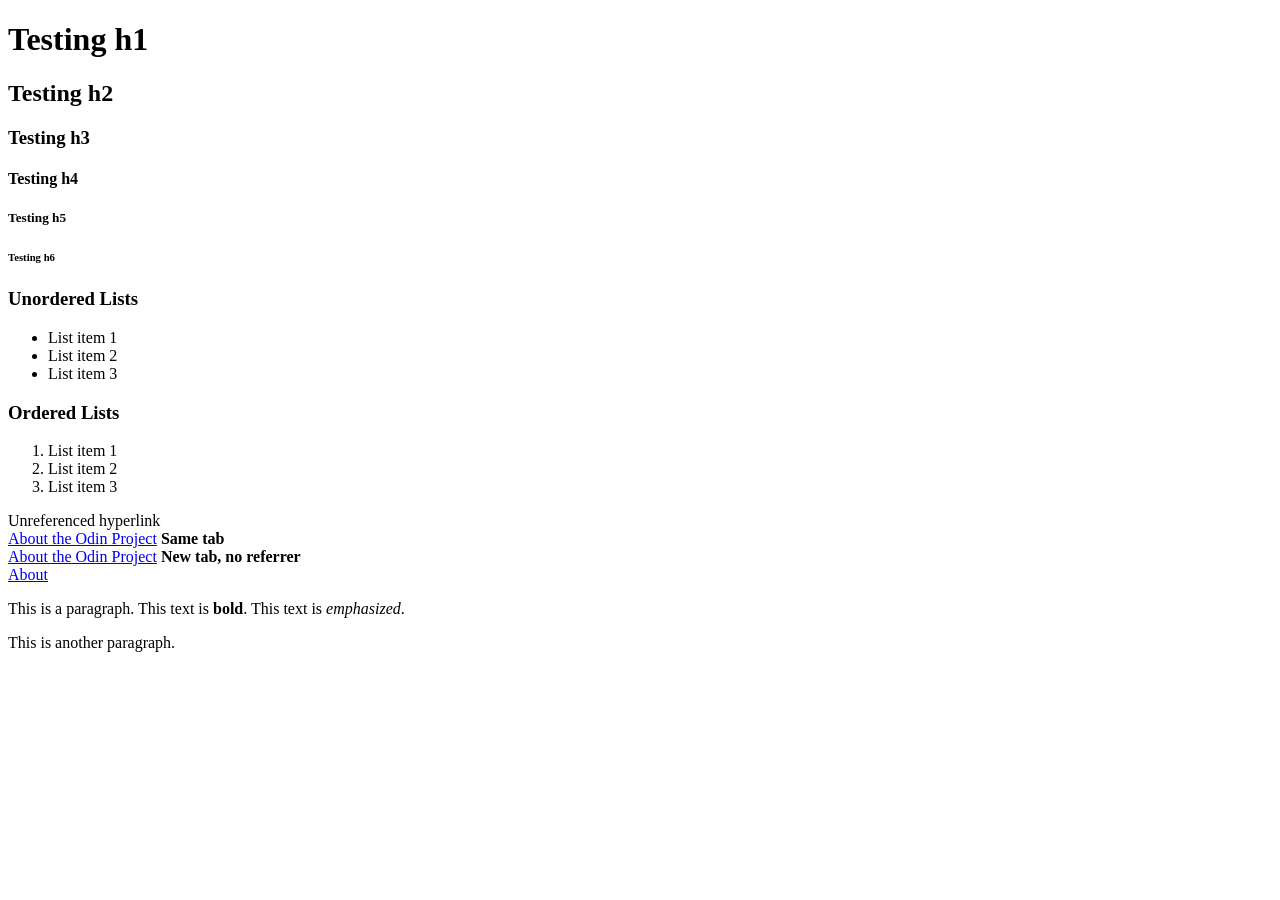
==== index.html @ 6bd9d66b "asd" ====
<!DOCTYPE html>
<html lang="en">
<head>
    <meta charset="UTF-8">
    <meta name="viewport" content="width=device-width, initial-scale=1.0">
    <title>Document</title>
</head>
<body>
    <!-- Headers -->
    <h1>Testing h1</h1>
    <h2>Testing h2</h2>
    <h3>Testing h3</h3>
    <h4>Testing h4</h4>
    <h5>Testing h5</h5>
    <h6>Testing h6</h6>

    <!-- Unordered Lists -->
     <h3> Unordered Lists</h3>
     <ul>
        <li>List item 1</li>
        <li>List item 2</li>
        <li>List item 3</li>
     </ul>

     <!-- Ordered Lists -->
      <h3> Ordered Lists</h3>
      <ol>
        <li>List item 1</li>
        <li>List item 2</li>
        <li>List item 3</li>
      </ol>
      <a>Unreferenced hyperlink</a>
      <br><a href="https://www.theodinproject.com/about"> About the Odin Project</a> <strong>Same tab</strong>
      <br><a href="https://www.theodinproject.com/about" target="_blank" rel="noopener noreferrer"> About the Odin Project</a> <strong>New tab, no referrer</strong>
      
      <br><a href="about.html">About</a>
    <p class="asd">This is a paragraph.  This text is <strong>bold</strong>.  This text is <em>emphasized</em>.</p>
    <p>This is another paragraph.</p>
</body>
</html>
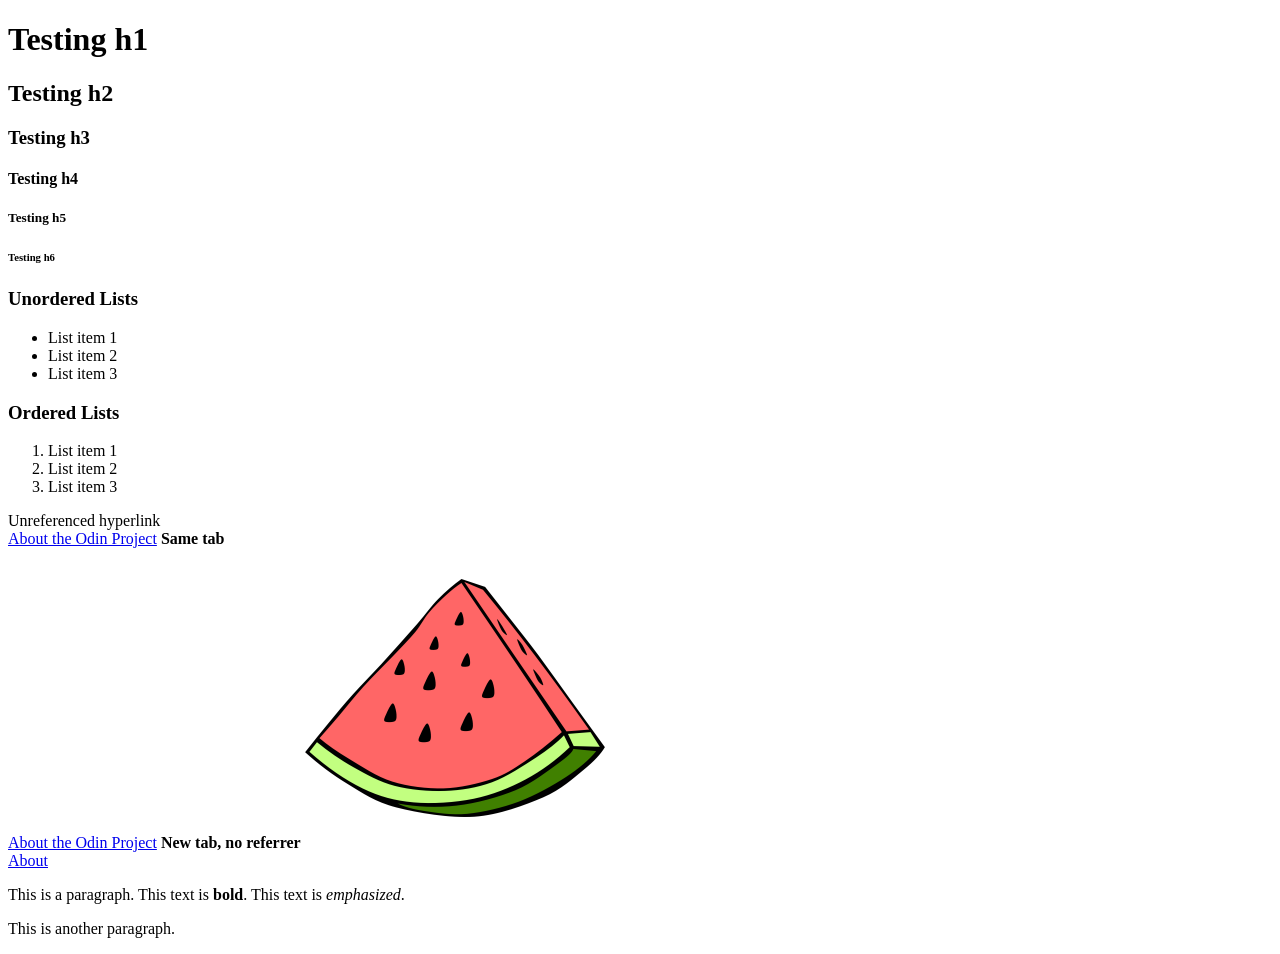
==== commit 4b1a449a: "Added to index.html" ====
--- a/index.html
+++ b/index.html
@@ -32,7 +32,7 @@
       <a>Unreferenced hyperlink</a>
       <br><a href="https://www.theodinproject.com/about"> About the Odin Project</a> <strong>Same tab</strong>
       <br><a href="https://www.theodinproject.com/about" target="_blank" rel="noopener noreferrer"> About the Odin Project</a> <strong>New tab, no referrer</strong>
-      
+      <img src="watermelon.png" alt="yummy watermelon" height="300" width="300"> 
       <br><a href="about.html">About</a>
     <p class="asd">This is a paragraph.  This text is <strong>bold</strong>.  This text is <em>emphasized</em>.</p>
     <p>This is another paragraph.</p>
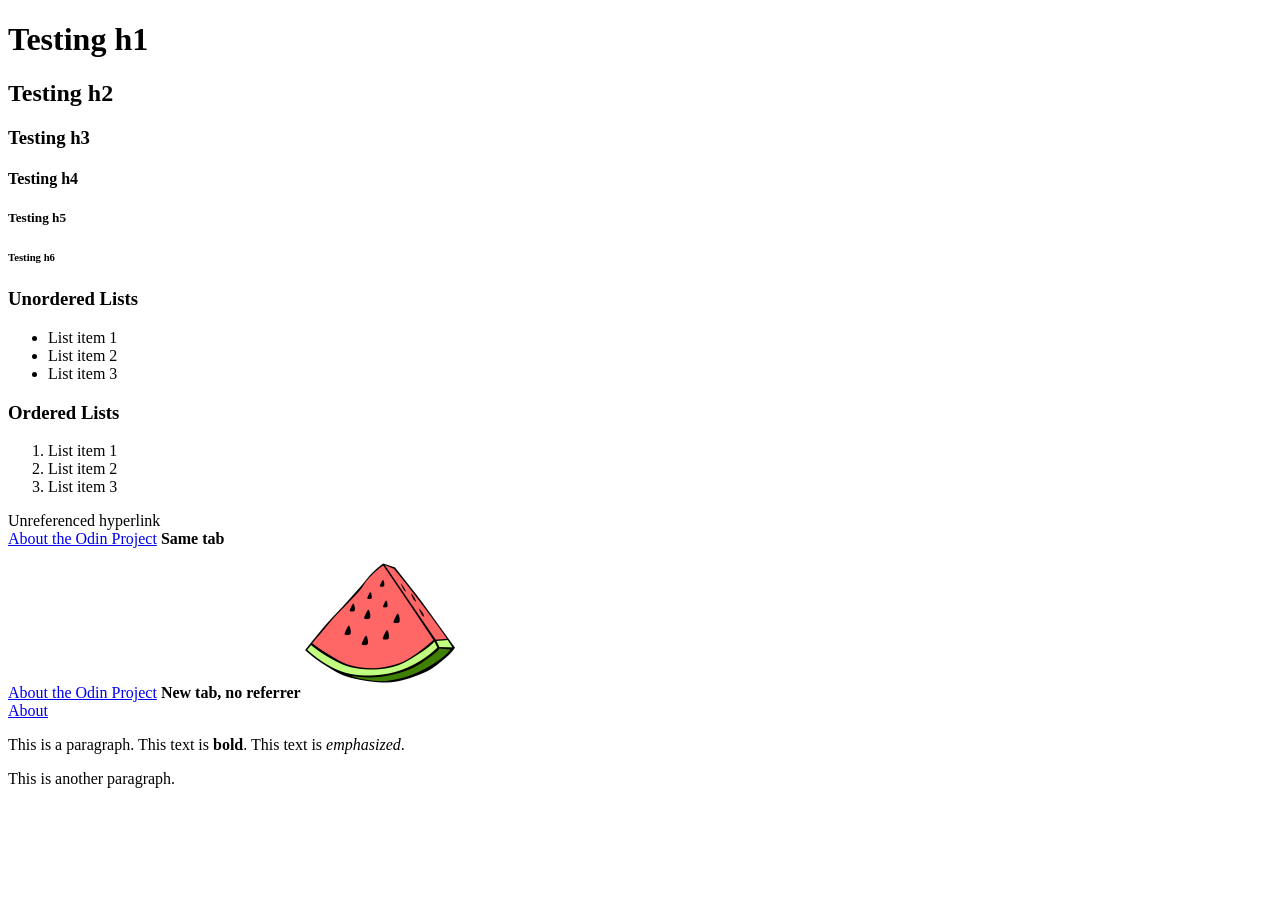
==== commit 1139a051: "modified image" ====
--- a/index.html
+++ b/index.html
@@ -32,7 +32,7 @@
       <a>Unreferenced hyperlink</a>
       <br><a href="https://www.theodinproject.com/about"> About the Odin Project</a> <strong>Same tab</strong>
       <br><a href="https://www.theodinproject.com/about" target="_blank" rel="noopener noreferrer"> About the Odin Project</a> <strong>New tab, no referrer</strong>
-      <img src="watermelon.png" alt="yummy watermelon" height="300" width="300"> 
+      <img src="watermelon.png" alt="yummy watermelon" height="150" width="150"> 
       <br><a href="about.html">About</a>
     <p class="asd">This is a paragraph.  This text is <strong>bold</strong>.  This text is <em>emphasized</em>.</p>
     <p>This is another paragraph.</p>
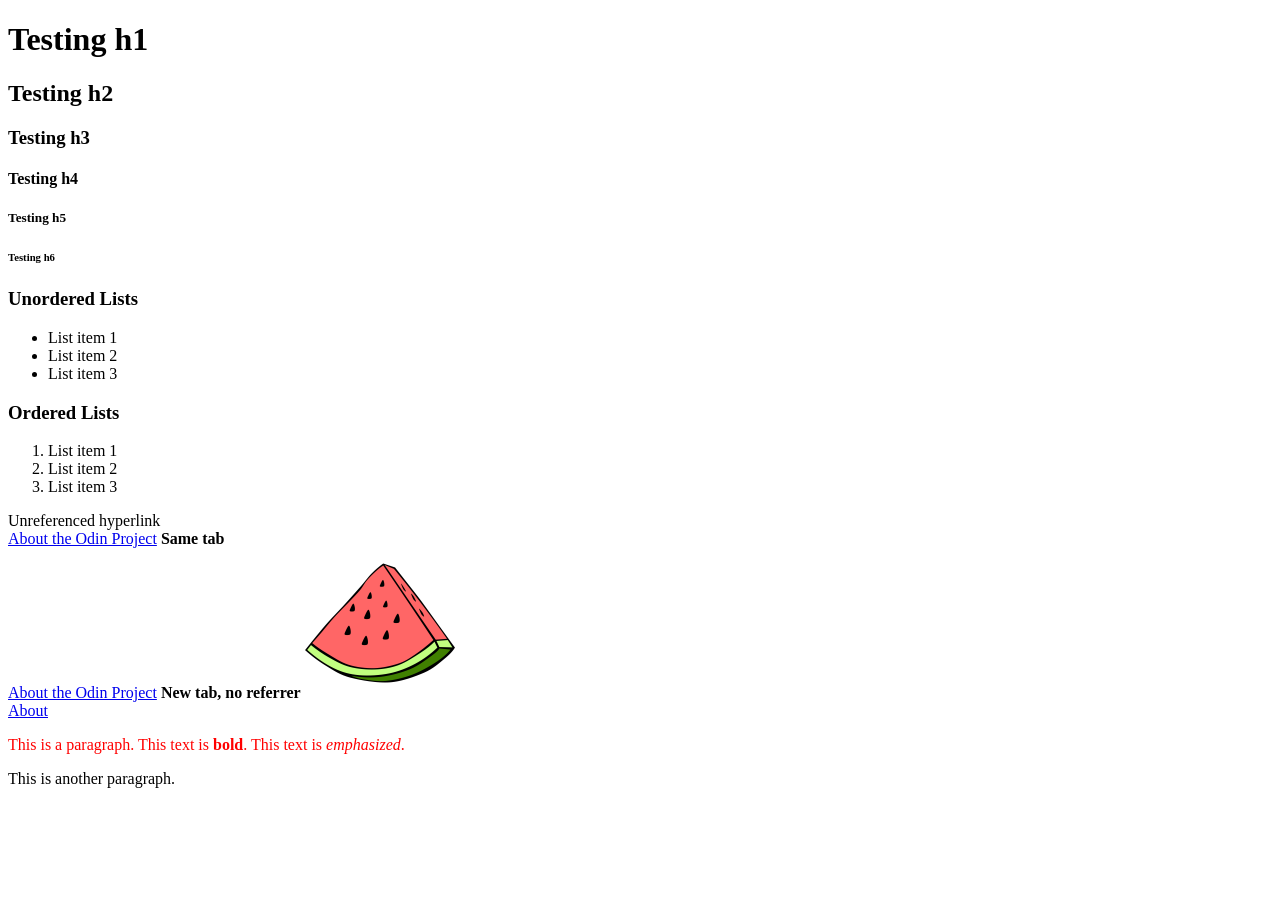
==== commit 444b4a02: "adsdsd" ====
--- a/index.html
+++ b/index.html
@@ -3,6 +3,7 @@
 <head>
     <meta charset="UTF-8">
     <meta name="viewport" content="width=device-width, initial-scale=1.0">
+    <link rel="stylesheet" href="styles.css">
     <title>Document</title>
 </head>
 <body>
--- a/styles.css
+++ b/styles.css
@@ -0,0 +1,3 @@
+.asd {
+    color: red;
+}
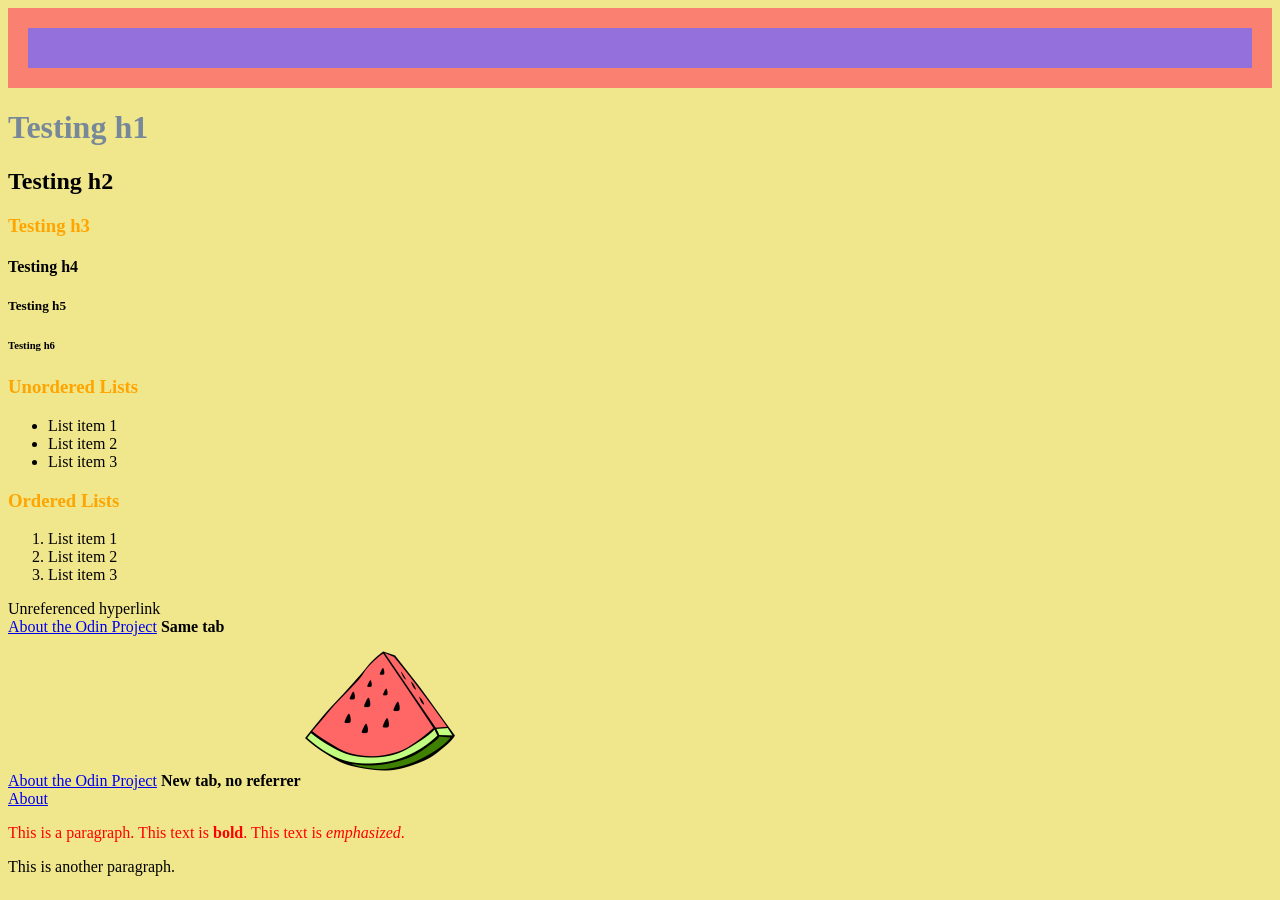
==== commit cb2d3c2d: "asd" ====
--- a/index.html
+++ b/index.html
@@ -7,6 +7,8 @@
     <title>Document</title>
 </head>
 <body>
+
+    <div class="box-one"></div>
     <!-- Headers -->
     <h1>Testing h1</h1>
     <h2>Testing h2</h2>
--- a/styles.css
+++ b/styles.css
@@ -1,3 +1,20 @@
+body {
+    background-color: khaki;
+}
 .asd {
     color: red;
+}
+
+h1{
+    color:lightslategrey;
+}
+
+h3{
+    color:orange;
+}
+
+.box-one {
+    background-color: mediumpurple;
+    padding: 20px;
+    border: 20px solid salmon;
 }
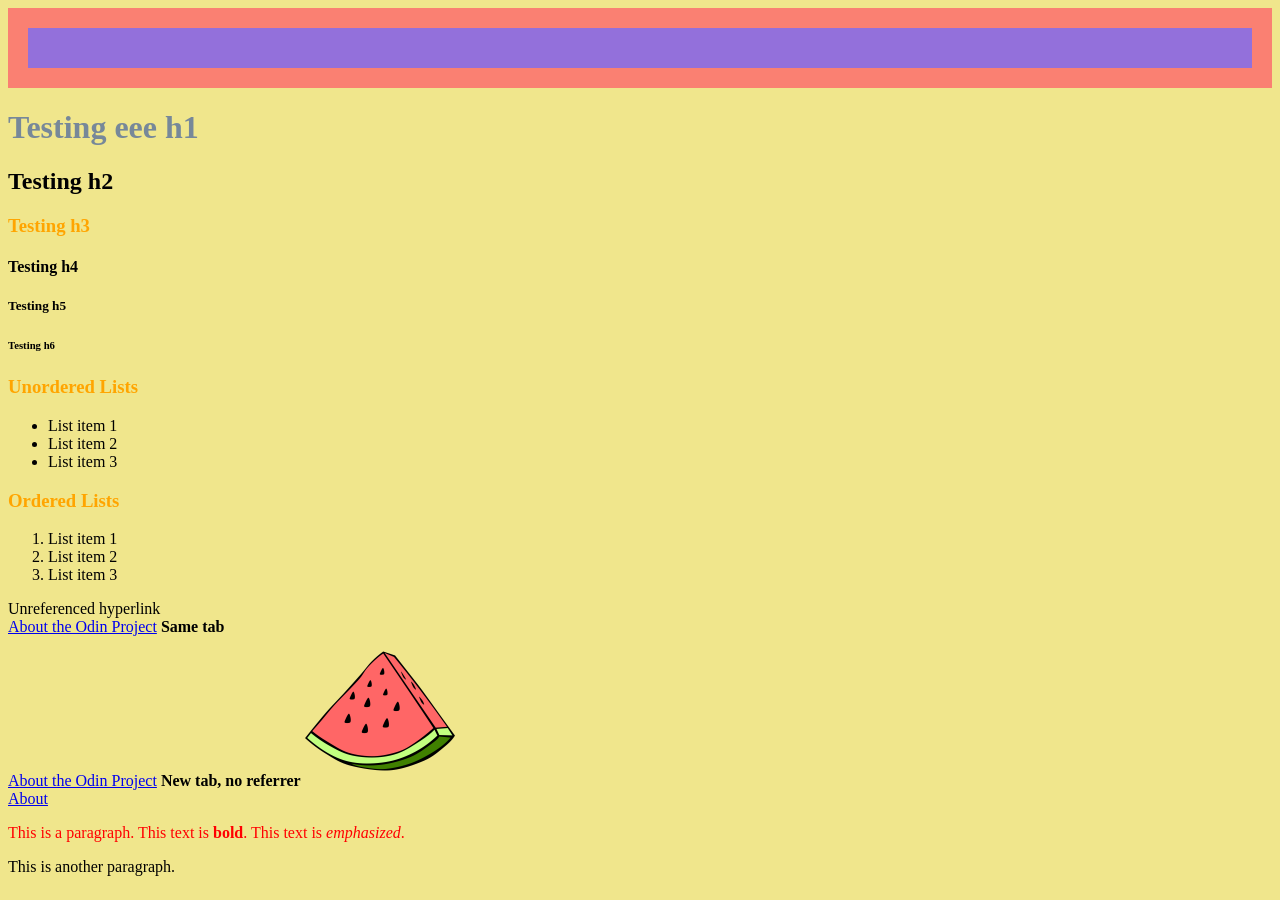
==== commit fb251806: "asd" ====
--- a/index.html
+++ b/index.html
@@ -10,7 +10,7 @@
 
     <div class="box-one"></div>
     <!-- Headers -->
-    <h1>Testing h1</h1>
+    <h1>Testing eee h1</h1>
     <h2>Testing h2</h2>
     <h3>Testing h3</h3>
     <h4>Testing h4</h4>
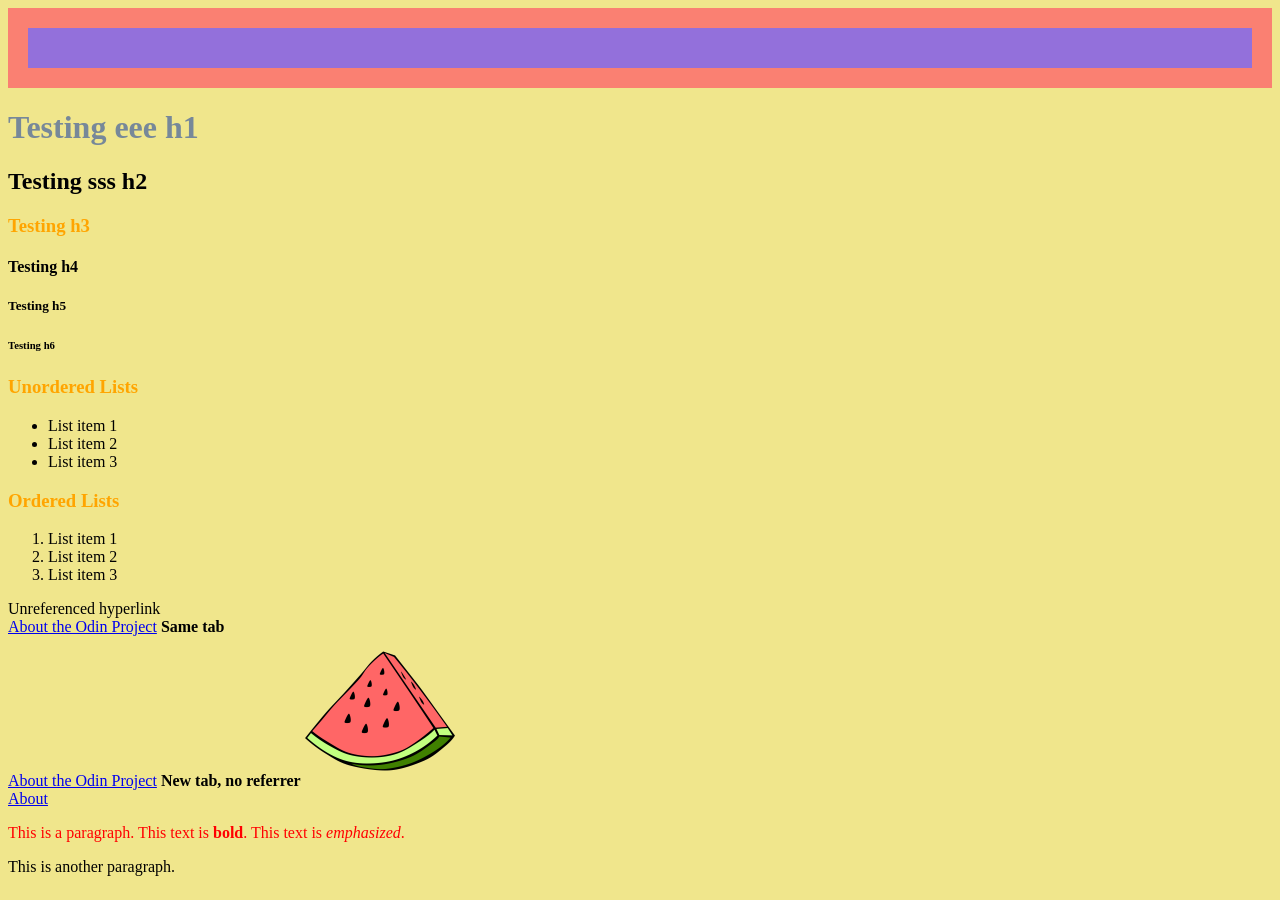
==== commit 53b1c55a: "asdasdasd" ====
--- a/index.html
+++ b/index.html
@@ -11,7 +11,7 @@
     <div class="box-one"></div>
     <!-- Headers -->
     <h1>Testing eee h1</h1>
-    <h2>Testing h2</h2>
+    <h2>Testing sss h2</h2>
     <h3>Testing h3</h3>
     <h4>Testing h4</h4>
     <h5>Testing h5</h5>
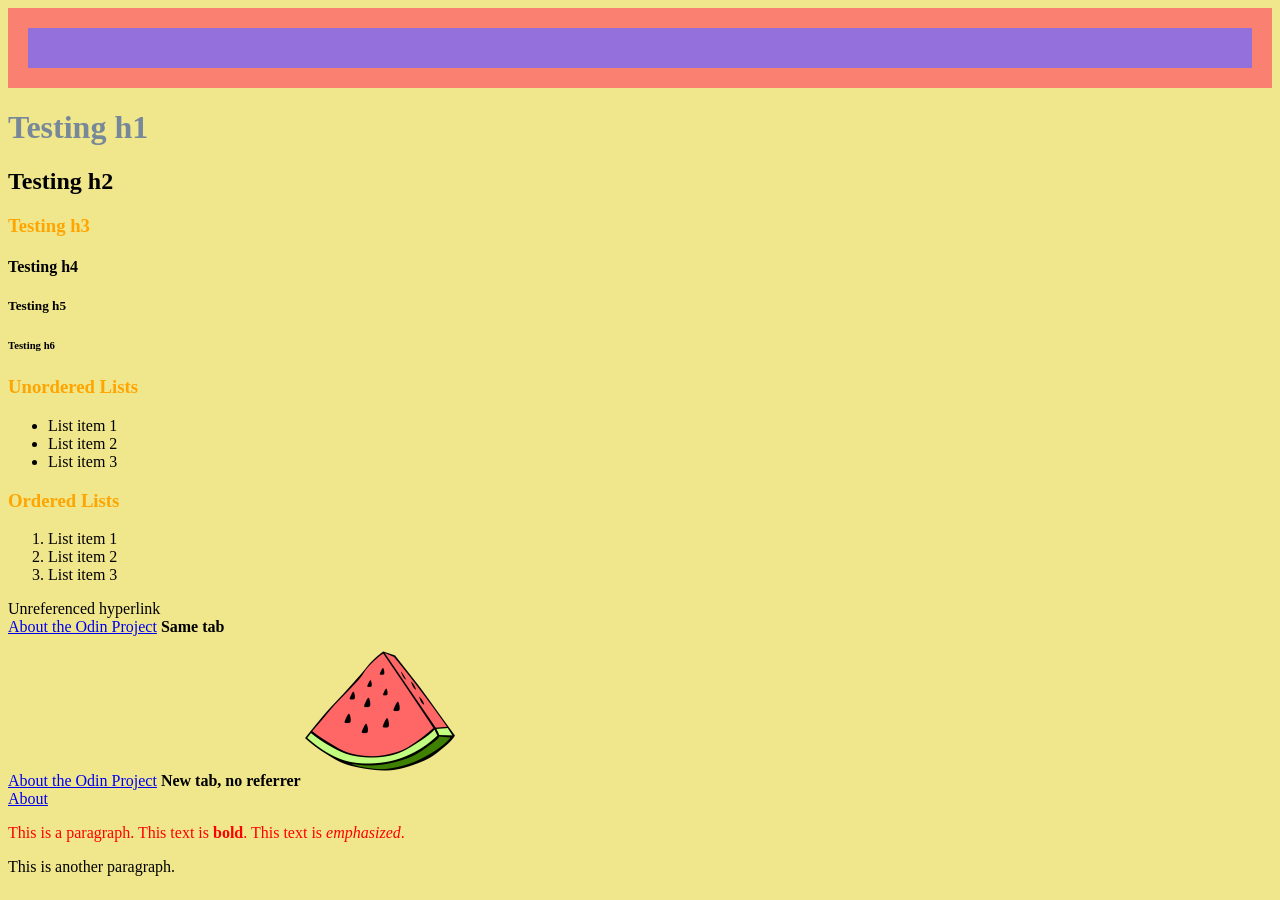
==== commit 6c02859f: "asdasd" ====
--- a/index.html
+++ b/index.html
@@ -10,8 +10,8 @@
 
     <div class="box-one"></div>
     <!-- Headers -->
-    <h1>Testing eee h1</h1>
-    <h2>Testing sss h2</h2>
+    <h1>Testing h1</h1>
+    <h2>Testing h2</h2>
     <h3>Testing h3</h3>
     <h4>Testing h4</h4>
     <h5>Testing h5</h5>
